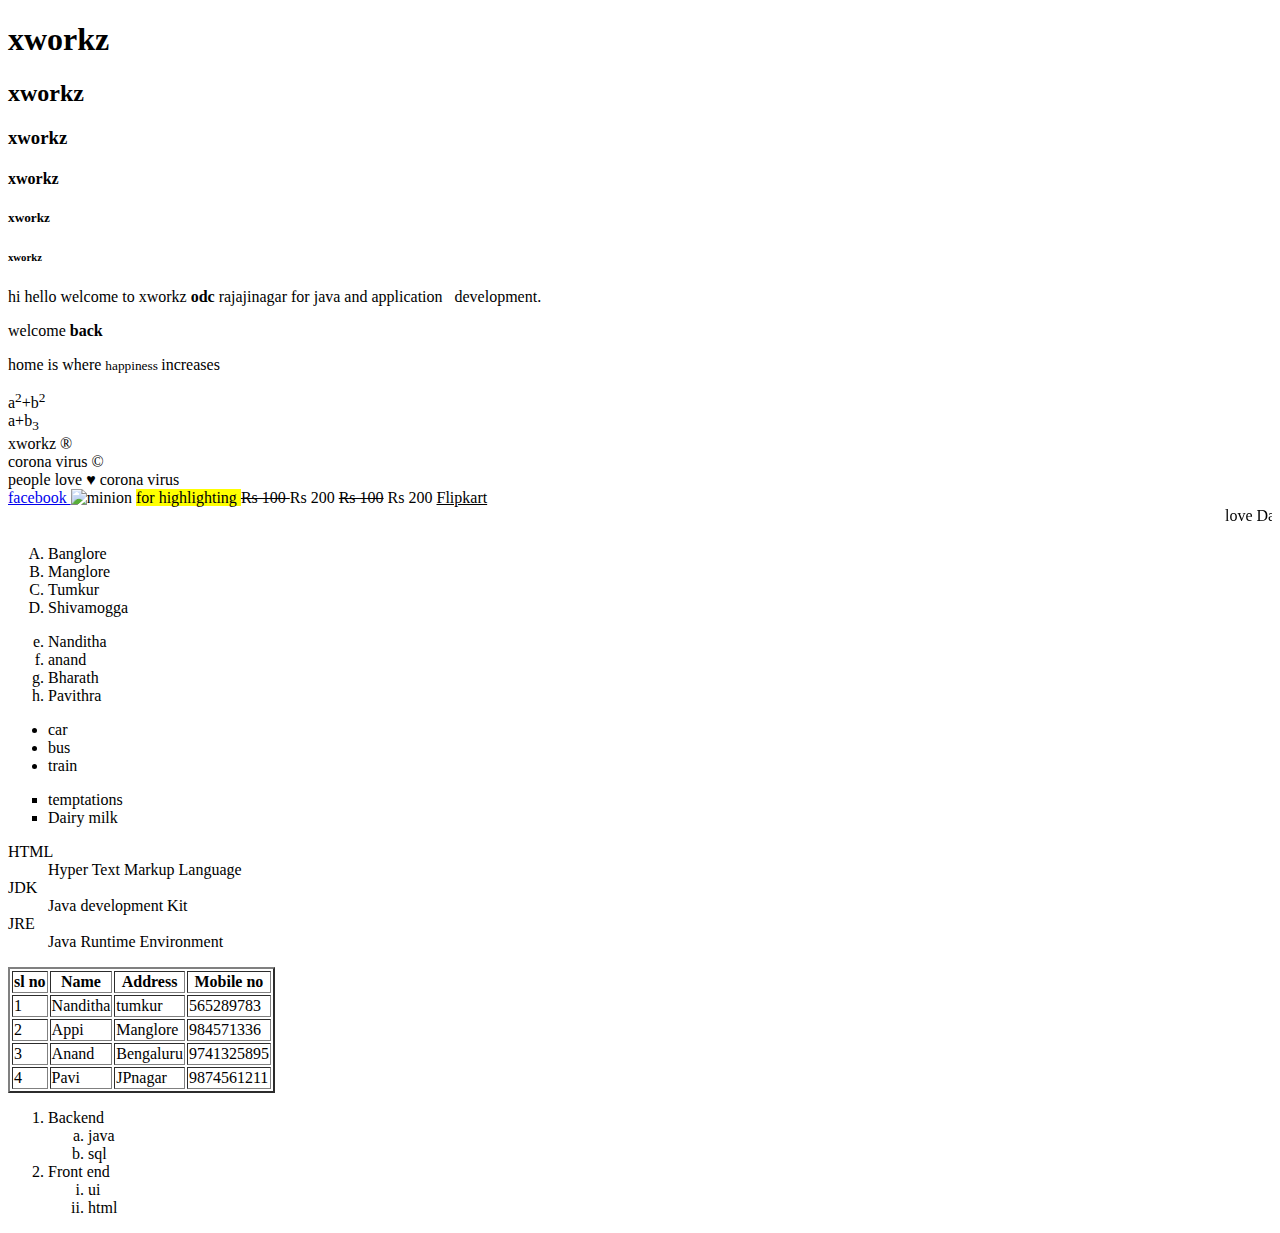
==== index.html @ c2b9bb01 "Add files via upload" ====
<!doctype html> 
<html>
<head>
<title> Xworkz</title>

</head> 
<body>
<!-- basic tags -->
<h1> xworkz </h1>
<h2> xworkz </h2>
<h3> xworkz </h3>
<h4> xworkz </h4>
<h5> xworkz </h5>
<h6>  xworkz </h6>
<p> hi hello                        welcome to xworkz <strong>odc </strong>rajajinagar for java and application &nbsp; development.</p>
<p> welcome <b> back </b> </p>
<p> home is where <small> happiness </small> increases </p>

<div>
a<sup>2</sup>+b<sup>2</sup> </div>

<div>
a+b<sub>3</sub> </div> <!-- div tag indicates division in html body-->
 <div>  
xworkz &reg; </div>
<div>
corona virus &copy </div>
<div>
people love &hearts; corona virus </div>
 <a href=" https://www.facebook.com/"  target="-blank"> facebook </a> <!-- here target and href is called attributes-->
<img src="F:\phone images backup2020\Download\mini.jpg" alt="minion" width="100" height="100"> <!-- here adding image and src is the url where as alt is only optional description. -->  
<mark> for highlighting </mark>
<s> Rs 100 </s> <span> Rs 200 </span>
<del>Rs 100</del> <span>Rs 200 </span>
<u> Flipkart</u>



<marquee> love Dady </marquee>

<!-- List tags-->
<!-- Ordered List-->
<ol type="A">
    <li>Banglore</li>
    <li>Manglore </li>
    <li>Tumkur</li>
    <li> Shivamogga</li>
</ol>
<ol type="a" start="5">
    <li>Nanditha</li>
    <li> anand</li>
    <li>Bharath</li>
    <li>Pavithra</li>
</ol>

<!-- unoredered list-->
<ul> 
    <li>car</li>
    <li>bus</li>
    <li>train</li>
</ul>
<ul type="square">
    <li>temptations</li>
<li>Dairy milk</li>
</ul>
<!-- data description list-->
<dl>
    <dt> HTML </dt> <!-- dt- data title-->
    <dd> Hyper Text Markup Language</dd> <!-- dd- data description-->
    <dt>JDK</dt>
    <dd>Java development Kit</dd>
    <dt>JRE</dt>
    <dd>Java Runtime Environment</dd>
</dl>
<!-- creating table --> <!-- we have rows and columns, tr is for row, tc for column-, th table headings, -->
<table border="2"> <!-- borddeer gives the table outline-->
    <tr> <!-- table row-->
        <th>sl no</th> <!-- -->
        <th>Name</th> <!--table heading-->
        <th>Address</th>
        <th>Mobile no</th>
    </tr>
    <tr>
        <td>1</td>
        <td>Nanditha</td>
        <td>tumkur</td>
        <td>565289783</td>
    </tr>
    <tr>
        <td> 2</td>
        <td>Appi</td>
    <td> Manglore</td>
    <td>984571336</td>
    </tr>
    <tr>
        <td>3</td>
        <td>Anand</td>
        <td>Bengaluru</td>
        <td>9741325895</td>
    </tr>
    <tr>
        <td>4</td>
        <td>Pavi</td>
        <td>JPnagar</td>
        <td>9874561211</td>
    </tr>
    </table>


    <ol>
        <li>Backend</li>
        <ol type ="a">
            <li> java</li>
            <li> sql</li>
        </ol>
        <li>Front end</li>
        <ol type="i">
            <li> ui</li>
            <li>html</li>
        </ol>
    </ol>
</body>

</html>
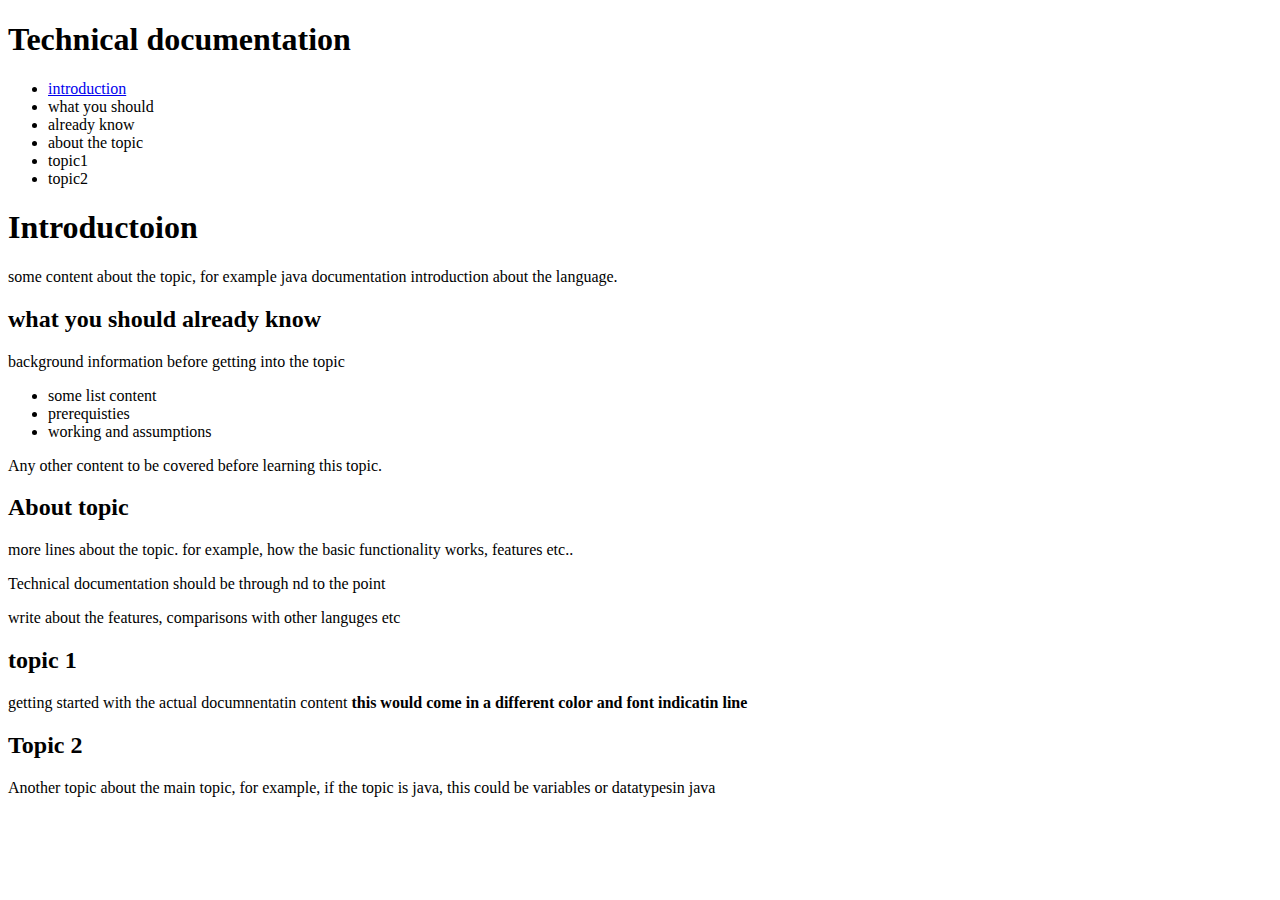
==== commit 413bb0c2: "Add files via upload" ====
--- a/index.html
+++ b/index.html
@@ -1,124 +1,46 @@
-<!doctype html> 
+<!doctype html>
 <html>
-<head>
-<title> Xworkz</title>
+    <head><link rel="stylesheet" href="F:\X-works\web technologies\files\docassignment.css">
+        <title> assignment3
+        </title>
 
-</head> 
-<body>
-<!-- basic tags -->
-<h1> xworkz </h1>
-<h2> xworkz </h2>
-<h3> xworkz </h3>
-<h4> xworkz </h4>
-<h5> xworkz </h5>
-<h6>  xworkz </h6>
-<p> hi hello                        welcome to xworkz <strong>odc </strong>rajajinagar for java and application &nbsp; development.</p>
-<p> welcome <b> back </b> </p>
-<p> home is where <small> happiness </small> increases </p>
+    </head>
+    <body>
+        <div class="left">
+            <h1> Technical documentation</h1>
+            <ul>
+                <li> <a href="www.introduction to html.com"> introduction</a></li>
+                <li> what you should</li>
+                <li> already know</li>
+                <li> about the topic</li>
+                <li> topic1</li>
+                <li>topic2</li>
+            </ul>
+        </div>
+        <div class="right">
+            <h1 class="intro"> Introductoion</h1>
+            <samp class="body"></samp>          
+             <p> some content about the topic, for example java documentation introduction about the language.</p>
+            <h2> what you should already know</h2>
+            <p>background information before getting into the topic</p>
+            <ul>
+                <li>some list content</li>
+                <li> prerequisties</li>
+                <li> working and assumptions</li>
 
-<div>
-a<sup>2</sup>+b<sup>2</sup> </div>
-
-<div>
-a+b<sub>3</sub> </div> <!-- div tag indicates division in html body-->
- <div>  
-xworkz &reg; </div>
-<div>
-corona virus &copy </div>
-<div>
-people love &hearts; corona virus </div>
- <a href=" https://www.facebook.com/"  target="-blank"> facebook </a> <!-- here target and href is called attributes-->
-<img src="F:\phone images backup2020\Download\mini.jpg" alt="minion" width="100" height="100"> <!-- here adding image and src is the url where as alt is only optional description. -->  
-<mark> for highlighting </mark>
-<s> Rs 100 </s> <span> Rs 200 </span>
-<del>Rs 100</del> <span>Rs 200 </span>
-<u> Flipkart</u>
+            </ul>
+            <p>  Any other content to be covered before learning this topic. </p>
+            <h2> About topic</h2>
+            <p> more lines about the topic. for example, how the basic functionality works, features etc..</p>
+            <p> Technical documentation should be through nd to the point </p>
+            <p> write about the features, comparisons with other languges etc</p>
+            <h2> topic 1</h2>
+            <p> getting started with the actual documnentatin content <b> this would come in a different color and font indicatin line</b></p>
+        <h2> Topic 2</h2>
+        <p> Another topic about the main topic, for example, if the topic is java, this could be variables or datatypesin java</p>
+        </div>
 
 
-
-<marquee> love Dady </marquee>
-
-<!-- List tags-->
-<!-- Ordered List-->
-<ol type="A">
-    <li>Banglore</li>
-    <li>Manglore </li>
-    <li>Tumkur</li>
-    <li> Shivamogga</li>
-</ol>
-<ol type="a" start="5">
-    <li>Nanditha</li>
-    <li> anand</li>
-    <li>Bharath</li>
-    <li>Pavithra</li>
-</ol>
-
-<!-- unoredered list-->
-<ul> 
-    <li>car</li>
-    <li>bus</li>
-    <li>train</li>
-</ul>
-<ul type="square">
-    <li>temptations</li>
-<li>Dairy milk</li>
-</ul>
-<!-- data description list-->
-<dl>
-    <dt> HTML </dt> <!-- dt- data title-->
-    <dd> Hyper Text Markup Language</dd> <!-- dd- data description-->
-    <dt>JDK</dt>
-    <dd>Java development Kit</dd>
-    <dt>JRE</dt>
-    <dd>Java Runtime Environment</dd>
-</dl>
-<!-- creating table --> <!-- we have rows and columns, tr is for row, tc for column-, th table headings, -->
-<table border="2"> <!-- borddeer gives the table outline-->
-    <tr> <!-- table row-->
-        <th>sl no</th> <!-- -->
-        <th>Name</th> <!--table heading-->
-        <th>Address</th>
-        <th>Mobile no</th>
-    </tr>
-    <tr>
-        <td>1</td>
-        <td>Nanditha</td>
-        <td>tumkur</td>
-        <td>565289783</td>
-    </tr>
-    <tr>
-        <td> 2</td>
-        <td>Appi</td>
-    <td> Manglore</td>
-    <td>984571336</td>
-    </tr>
-    <tr>
-        <td>3</td>
-        <td>Anand</td>
-        <td>Bengaluru</td>
-        <td>9741325895</td>
-    </tr>
-    <tr>
-        <td>4</td>
-        <td>Pavi</td>
-        <td>JPnagar</td>
-        <td>9874561211</td>
-    </tr>
-    </table>
-
-
-    <ol>
-        <li>Backend</li>
-        <ol type ="a">
-            <li> java</li>
-            <li> sql</li>
-        </ol>
-        <li>Front end</li>
-        <ol type="i">
-            <li> ui</li>
-            <li>html</li>
-        </ol>
-    </ol>
-</body>
-
-</html>
+       
+    </body>
+</html>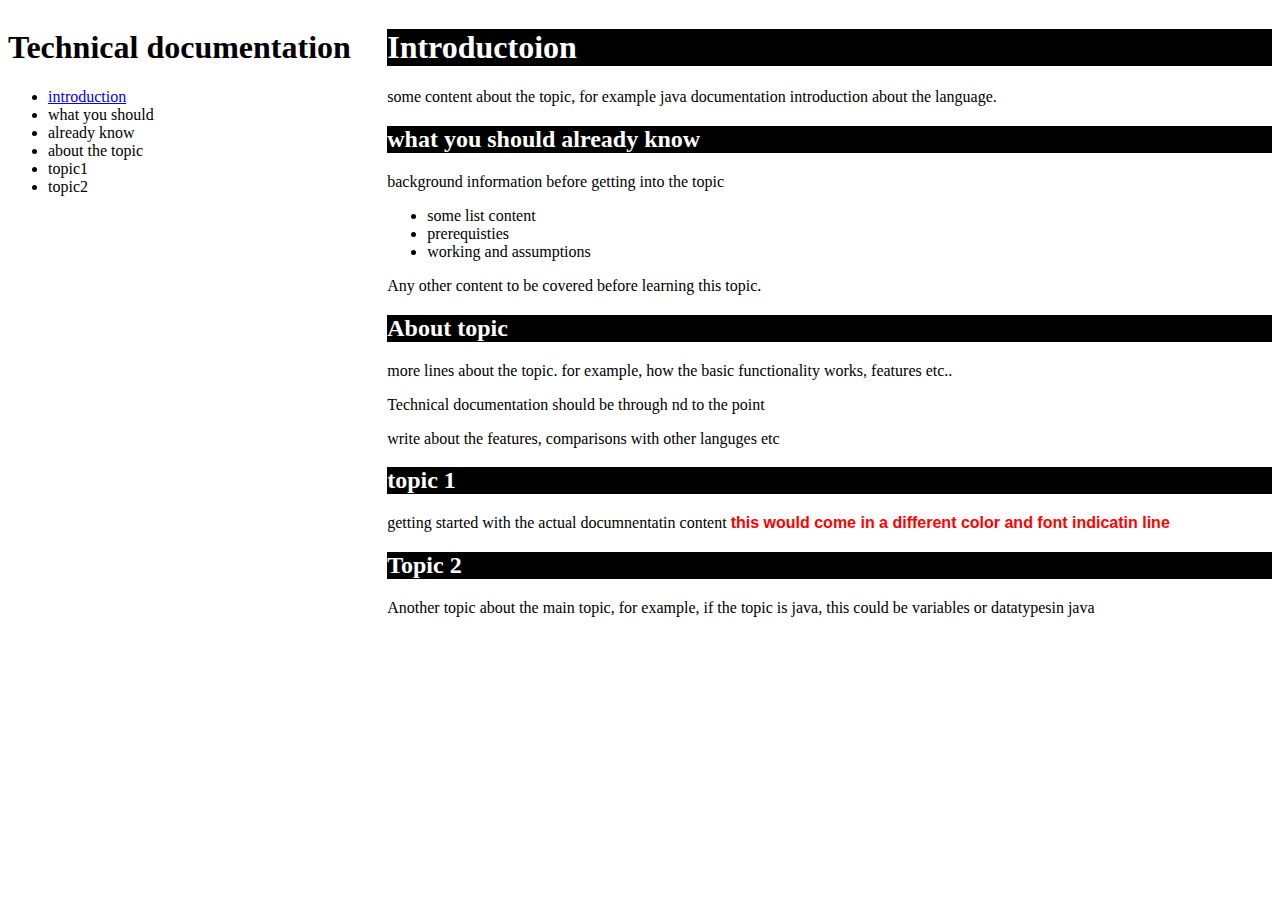
==== commit 1ac27820: "update index.html" ====
--- a/index.html
+++ b/index.html
@@ -1,6 +1,6 @@
 <!doctype html>
 <html>
-    <head><link rel="stylesheet" href="F:\X-works\web technologies\files\docassignment.css">
+    <head><link rel="stylesheet" href="index.css">
         <title> assignment3
         </title>
 
@@ -43,4 +43,4 @@
 
        
     </body>
-</html>+</html>
--- a/index.css
+++ b/index.css
@@ -0,0 +1,25 @@
+h2{
+    background-color: black;
+    color: white;
+}
+
+b{
+    color:red;
+    font-family:'Franklin Gothic Medium', 'Arial Narrow', Arial, sans-serif;
+}
+
+.left{
+    width:30%;
+    height: 100%;
+    float:left;
+}
+.right{
+    width:70%;
+    height: 100%;
+    float:right;
+}
+
+.intro{
+    background-color: black;
+    color: white;
+}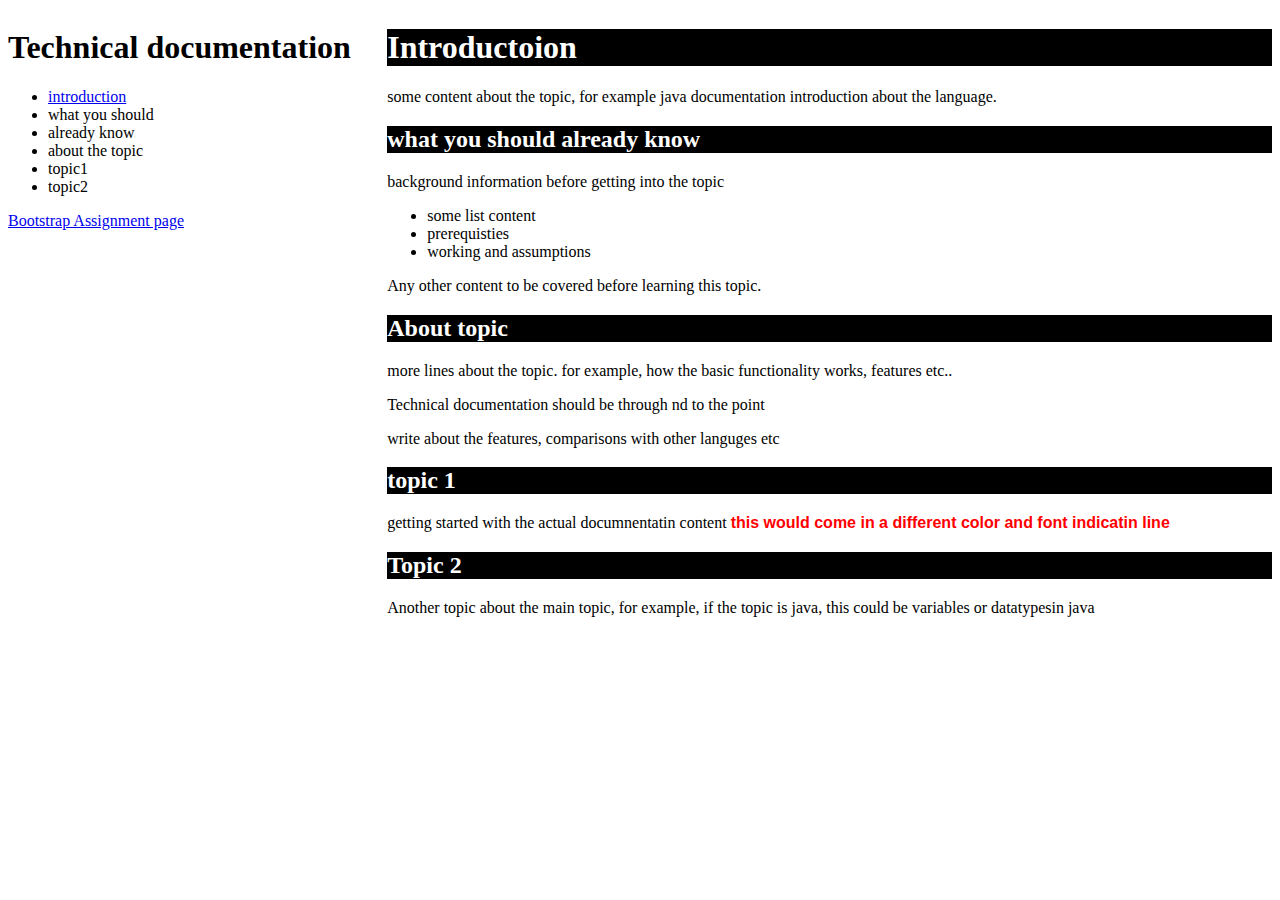
==== commit fc70eb54: "Update index.html" ====
--- a/index.html
+++ b/index.html
@@ -39,7 +39,9 @@
         <h2> Topic 2</h2>
         <p> Another topic about the main topic, for example, if the topic is java, this could be variables or datatypesin java</p>
         </div>
-
+<div>
+    <a href="bootstrapassignment.html" target="-blank"> Bootstrap Assignment page</a>
+        </div>
 
        
     </body>
